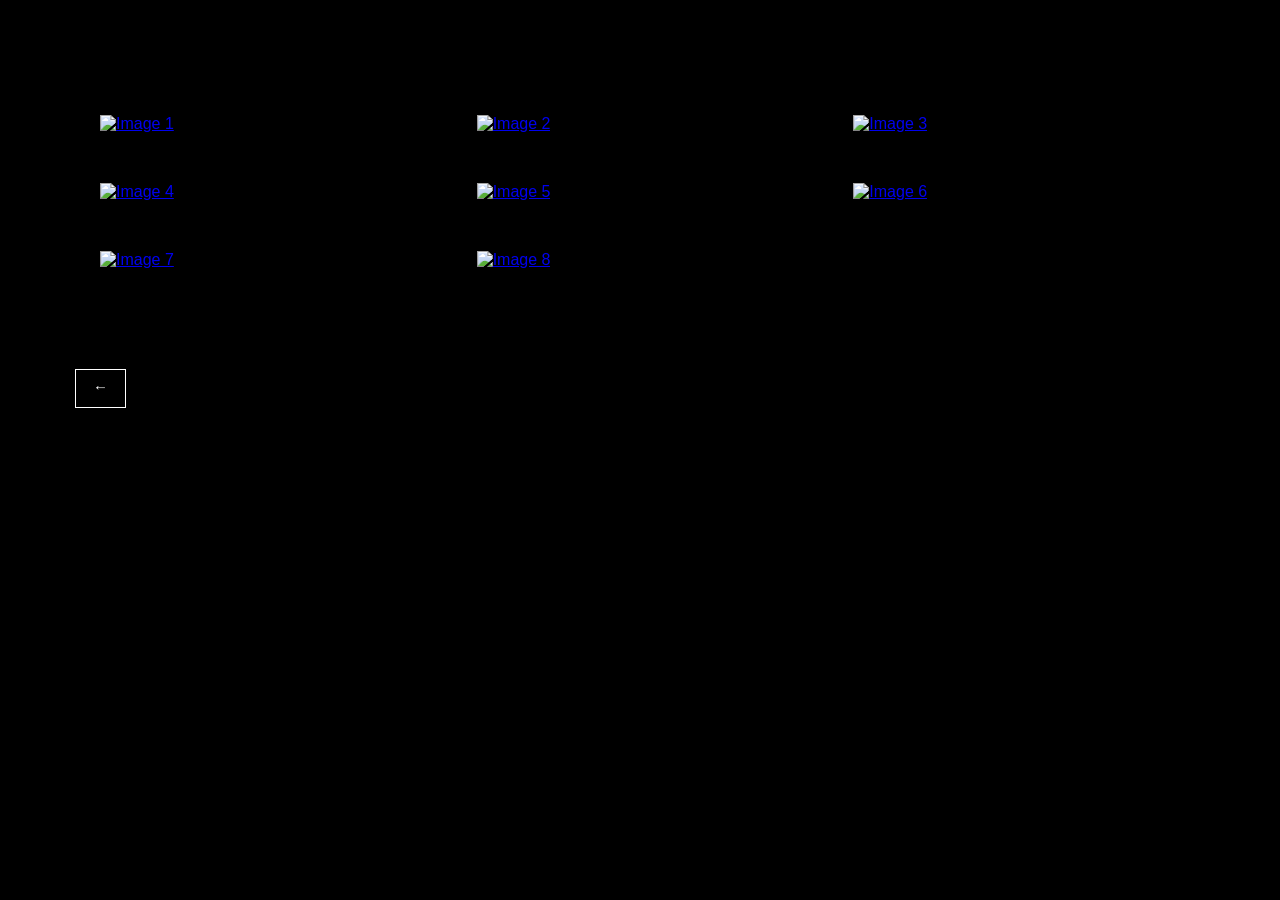
==== candy.html @ 600795a2 "Add files via upload" ====
<!DOCTYPE html>
<html lang="en">
<head>
    <meta charset="UTF-8">
    <meta name="viewport" content="width=device-width, initial-scale=1.0">
    <title>neon</title>
    <link rel="stylesheet" href="candy.css">
</head>
<body>
    <div class="gallery">
        <a href="https://64.media.tumblr.com/5ebe00306300b073bfb0b25249c6fc75/8ffbe9b317600bc9-e5/s1280x1920/0c20a6069d7f70df2efcd0a7466936439212756a.pnj" class="gallery-item"><img src="https://64.media.tumblr.com/5ebe00306300b073bfb0b25249c6fc75/8ffbe9b317600bc9-e5/s1280x1920/0c20a6069d7f70df2efcd0a7466936439212756a.pnj" alt="Image 1"></a>
        <a href="https://64.media.tumblr.com/38f619bbc521ac18054542fcfedfb82a/4063a2a4cc778157-ac/s1280x1920/e2622bc1ad05dc41f113873966363d998c28afbb.pnj" class="gallery-item"><img src="https://64.media.tumblr.com/38f619bbc521ac18054542fcfedfb82a/4063a2a4cc778157-ac/s1280x1920/e2622bc1ad05dc41f113873966363d998c28afbb.pnj" alt="Image 2"></a>
        <a href="https://64.media.tumblr.com/822056abeb2a1ed71d6ada98780ab756/4063a2a4cc778157-40/s1280x1920/1244c19ab27ba7117e78c2740e571c7bf8c7db22.pnj" class="gallery-item"><img src="https://64.media.tumblr.com/822056abeb2a1ed71d6ada98780ab756/4063a2a4cc778157-40/s1280x1920/1244c19ab27ba7117e78c2740e571c7bf8c7db22.pnj" alt="Image 3"></a>
        <a href="https://64.media.tumblr.com/18376125e5f81352188fc540df9ecd5f/4063a2a4cc778157-49/s1280x1920/cdb51ee23df83deaf1aeb97dccd04ea630c825ac.pnj" class="gallery-item"><img src="https://64.media.tumblr.com/18376125e5f81352188fc540df9ecd5f/4063a2a4cc778157-49/s1280x1920/cdb51ee23df83deaf1aeb97dccd04ea630c825ac.pnj" alt="Image 4"></a>
        <a href="https://64.media.tumblr.com/eccba674ad9de5221ead80e6cf461922/4063a2a4cc778157-32/s1280x1920/3736e6ba0cc01fd934c2cf614e786f0cf0756d1c.pnj" class="gallery-item"><img src="https://64.media.tumblr.com/eccba674ad9de5221ead80e6cf461922/4063a2a4cc778157-32/s1280x1920/3736e6ba0cc01fd934c2cf614e786f0cf0756d1c.pnj" alt="Image 5"></a>
        <a href="https://64.media.tumblr.com/1672781a8e238159c9840d53be3ec628/4063a2a4cc778157-dd/s1280x1920/b9b94cbf8c824ddb5d5ba4b2f0ebb15a151bb85b.pnj" class="gallery-item"><img src="https://64.media.tumblr.com/1672781a8e238159c9840d53be3ec628/4063a2a4cc778157-dd/s1280x1920/b9b94cbf8c824ddb5d5ba4b2f0ebb15a151bb85b.pnj" alt="Image 6"></a>
        <a href="https://64.media.tumblr.com/cc559af626585dcedd9c51163de5966f/4063a2a4cc778157-04/s1280x1920/9df11b1c1739104500999026a67eb45782451540.pnj" class="gallery-item"><img src="https://64.media.tumblr.com/cc559af626585dcedd9c51163de5966f/4063a2a4cc778157-04/s1280x1920/9df11b1c1739104500999026a67eb45782451540.pnj" alt="Image 7"></a>
        <a href="https://64.media.tumblr.com/121666c73499cb5b9876f91e0073d6b5/4063a2a4cc778157-82/s1280x1920/abf79fe68403b0b2e38d9fcf7c005c73d8f90b8d.pnj" class="gallery-item"><img src="https://64.media.tumblr.com/121666c73499cb5b9876f91e0073d6b5/4063a2a4cc778157-82/s1280x1920/abf79fe68403b0b2e38d9fcf7c005c73d8f90b8d.pnj" alt="Image 8"></a>
    </div>
    <div>
        <a id="linkhome" href="/gallery.html">
            <button id="butonhome">←</button>
        </a>
    </div>
</body>
</html
---- candy.css ----
body {
    margin: 0;
    font-family: Arial, sans-serif;
    background-color: black;
}

.gallery {
    display: grid;
    grid-template-columns: repeat(auto-fill, minmax(250px, 1fr));
    grid-gap: 50px;
    padding: 100px;
    margin-top: 15px;
}

.gallery-item {
    display: block;
    overflow: hidden;
    position: relative;
}

.gallery-item img {
    width: 100%;
    height: auto;
    transition: transform 0.2s;
}

.gallery-item:hover img {
    transform: scale(1.1);
}

#linkhome {
    text-decoration: none;
    display: inline-block;
}

#butonhome {
    background-color: black;
    border: 1px solid white;
    padding: 10px 20px;
    color: white;
    font-size: 15px;
    cursor: pointer;
    transition: background-color 0.3s ease;
    font-family: "Lucida Console", "Courier New", monospace;
    margin-bottom: 50px;
    margin-left: 75px;
}

#butonhome:hover {
    background-color: white;
    color: black;
}
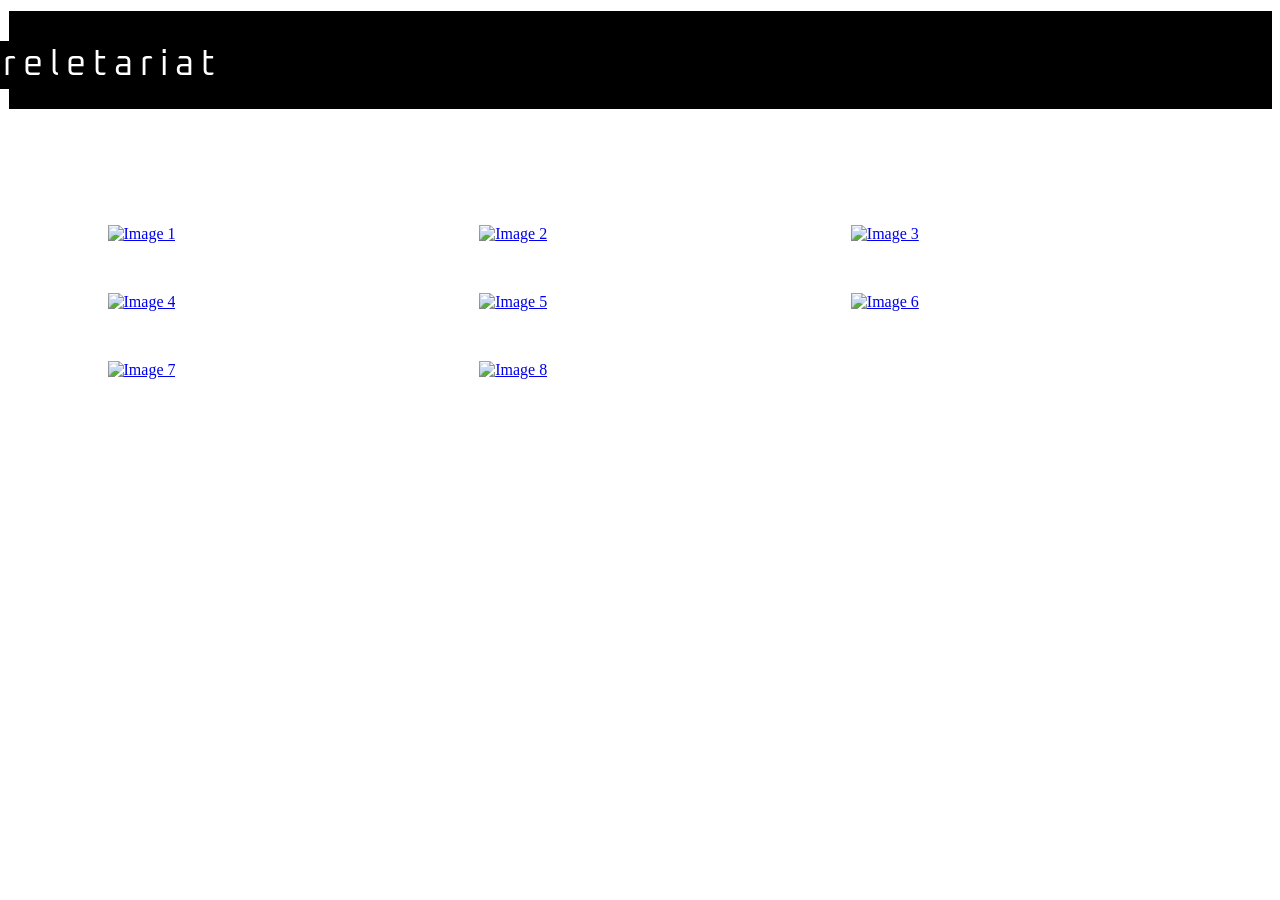
==== commit 4ac3ec17: "Add files via upload" ====
--- a/candy.html
+++ b/candy.html
@@ -2,25 +2,54 @@
 <html lang="en">
 <head>
     <meta charset="UTF-8">
+    <meta http-equiv="X-UA-Compatible" content="IE=edge">
     <meta name="viewport" content="width=device-width, initial-scale=1.0">
-    <title>neon</title>
-    <link rel="stylesheet" href="candy.css">
+    <link href="https://fonts.googleapis.com/css2?family=Oxanium:wght@400;700&display=swap" rel="stylesheet">
+    <link href="styles.css" rel="stylesheet">
+    <title>CANDY</title>
 </head>
 <body>
-    <div class="gallery">
-        <a href="https://64.media.tumblr.com/5ebe00306300b073bfb0b25249c6fc75/8ffbe9b317600bc9-e5/s1280x1920/0c20a6069d7f70df2efcd0a7466936439212756a.pnj" class="gallery-item"><img src="https://64.media.tumblr.com/5ebe00306300b073bfb0b25249c6fc75/8ffbe9b317600bc9-e5/s1280x1920/0c20a6069d7f70df2efcd0a7466936439212756a.pnj" alt="Image 1"></a>
-        <a href="https://64.media.tumblr.com/38f619bbc521ac18054542fcfedfb82a/4063a2a4cc778157-ac/s1280x1920/e2622bc1ad05dc41f113873966363d998c28afbb.pnj" class="gallery-item"><img src="https://64.media.tumblr.com/38f619bbc521ac18054542fcfedfb82a/4063a2a4cc778157-ac/s1280x1920/e2622bc1ad05dc41f113873966363d998c28afbb.pnj" alt="Image 2"></a>
-        <a href="https://64.media.tumblr.com/822056abeb2a1ed71d6ada98780ab756/4063a2a4cc778157-40/s1280x1920/1244c19ab27ba7117e78c2740e571c7bf8c7db22.pnj" class="gallery-item"><img src="https://64.media.tumblr.com/822056abeb2a1ed71d6ada98780ab756/4063a2a4cc778157-40/s1280x1920/1244c19ab27ba7117e78c2740e571c7bf8c7db22.pnj" alt="Image 3"></a>
-        <a href="https://64.media.tumblr.com/18376125e5f81352188fc540df9ecd5f/4063a2a4cc778157-49/s1280x1920/cdb51ee23df83deaf1aeb97dccd04ea630c825ac.pnj" class="gallery-item"><img src="https://64.media.tumblr.com/18376125e5f81352188fc540df9ecd5f/4063a2a4cc778157-49/s1280x1920/cdb51ee23df83deaf1aeb97dccd04ea630c825ac.pnj" alt="Image 4"></a>
-        <a href="https://64.media.tumblr.com/eccba674ad9de5221ead80e6cf461922/4063a2a4cc778157-32/s1280x1920/3736e6ba0cc01fd934c2cf614e786f0cf0756d1c.pnj" class="gallery-item"><img src="https://64.media.tumblr.com/eccba674ad9de5221ead80e6cf461922/4063a2a4cc778157-32/s1280x1920/3736e6ba0cc01fd934c2cf614e786f0cf0756d1c.pnj" alt="Image 5"></a>
-        <a href="https://64.media.tumblr.com/1672781a8e238159c9840d53be3ec628/4063a2a4cc778157-dd/s1280x1920/b9b94cbf8c824ddb5d5ba4b2f0ebb15a151bb85b.pnj" class="gallery-item"><img src="https://64.media.tumblr.com/1672781a8e238159c9840d53be3ec628/4063a2a4cc778157-dd/s1280x1920/b9b94cbf8c824ddb5d5ba4b2f0ebb15a151bb85b.pnj" alt="Image 6"></a>
-        <a href="https://64.media.tumblr.com/cc559af626585dcedd9c51163de5966f/4063a2a4cc778157-04/s1280x1920/9df11b1c1739104500999026a67eb45782451540.pnj" class="gallery-item"><img src="https://64.media.tumblr.com/cc559af626585dcedd9c51163de5966f/4063a2a4cc778157-04/s1280x1920/9df11b1c1739104500999026a67eb45782451540.pnj" alt="Image 7"></a>
-        <a href="https://64.media.tumblr.com/121666c73499cb5b9876f91e0073d6b5/4063a2a4cc778157-82/s1280x1920/abf79fe68403b0b2e38d9fcf7c005c73d8f90b8d.pnj" class="gallery-item"><img src="https://64.media.tumblr.com/121666c73499cb5b9876f91e0073d6b5/4063a2a4cc778157-82/s1280x1920/abf79fe68403b0b2e38d9fcf7c005c73d8f90b8d.pnj" alt="Image 8"></a>
+    <div>
+        <div class="navbar" style="background-color: black; color: whitesmoke;">
+            <a href="https://www.instagram.com/goreletariat/"><button id="custom-button1" style="font-family: Oxanium, sans-serif;">@goreletariat</button></a>
+            <button id="custom-button-menu" style="font-family: Oxanium, sans-serif;" onclick="handleToggleNav()">☰</button>
+        </div>
+        <div class="nav-menu" id="navMenu">
+            <div>
+                <a href="https://mintable.app/u/goreletariat"><button id="custom-button2" style="font-family: Oxanium, sans-serif;">Buy my NFTs!</button></a>
+            </div>
+            <div>
+                <a href="https://anaisportfolio.github.io/"><button id="custom-button2" style="font-family: Oxanium, sans-serif;">DEV Portfolio</button></a>
+            </div>
+            <div>
+                <a href="/contact.html"><button id="custom-button2" style="font-family: Oxanium, sans-serif;">Contact</button></a>
+            </div>
+            <div>
+                <a href="/index.html"><button id="custom-button2" style="font-family: Oxanium, sans-serif;">Home</button></a>
+            </div>
+        </div>
+        <div class="gallery">
+            <a href="https://64.media.tumblr.com/5ebe00306300b073bfb0b25249c6fc75/8ffbe9b317600bc9-e5/s1280x1920/0c20a6069d7f70df2efcd0a7466936439212756a.pnj" class="gallery-item"><img src="https://64.media.tumblr.com/5ebe00306300b073bfb0b25249c6fc75/8ffbe9b317600bc9-e5/s1280x1920/0c20a6069d7f70df2efcd0a7466936439212756a.pnj" alt="Image 1"></a>
+            <a href="https://64.media.tumblr.com/38f619bbc521ac18054542fcfedfb82a/4063a2a4cc778157-ac/s1280x1920/e2622bc1ad05dc41f113873966363d998c28afbb.pnj" class="gallery-item"><img src="https://64.media.tumblr.com/38f619bbc521ac18054542fcfedfb82a/4063a2a4cc778157-ac/s1280x1920/e2622bc1ad05dc41f113873966363d998c28afbb.pnj" alt="Image 2"></a>
+            <a href="https://64.media.tumblr.com/822056abeb2a1ed71d6ada98780ab756/4063a2a4cc778157-40/s1280x1920/1244c19ab27ba7117e78c2740e571c7bf8c7db22.pnj" class="gallery-item"><img src="https://64.media.tumblr.com/822056abeb2a1ed71d6ada98780ab756/4063a2a4cc778157-40/s1280x1920/1244c19ab27ba7117e78c2740e571c7bf8c7db22.pnj" alt="Image 3"></a>
+            <a href="https://64.media.tumblr.com/18376125e5f81352188fc540df9ecd5f/4063a2a4cc778157-49/s1280x1920/cdb51ee23df83deaf1aeb97dccd04ea630c825ac.pnj" class="gallery-item"><img src="https://64.media.tumblr.com/18376125e5f81352188fc540df9ecd5f/4063a2a4cc778157-49/s1280x1920/cdb51ee23df83deaf1aeb97dccd04ea630c825ac.pnj" alt="Image 4"></a>
+            <a href="https://64.media.tumblr.com/eccba674ad9de5221ead80e6cf461922/4063a2a4cc778157-32/s1280x1920/3736e6ba0cc01fd934c2cf614e786f0cf0756d1c.pnj" class="gallery-item"><img src="https://64.media.tumblr.com/eccba674ad9de5221ead80e6cf461922/4063a2a4cc778157-32/s1280x1920/3736e6ba0cc01fd934c2cf614e786f0cf0756d1c.pnj" alt="Image 5"></a>
+            <a href="https://64.media.tumblr.com/1672781a8e238159c9840d53be3ec628/4063a2a4cc778157-dd/s1280x1920/b9b94cbf8c824ddb5d5ba4b2f0ebb15a151bb85b.pnj" class="gallery-item"><img src="https://64.media.tumblr.com/1672781a8e238159c9840d53be3ec628/4063a2a4cc778157-dd/s1280x1920/b9b94cbf8c824ddb5d5ba4b2f0ebb15a151bb85b.pnj" alt="Image 6"></a>
+            <a href="https://64.media.tumblr.com/cc559af626585dcedd9c51163de5966f/4063a2a4cc778157-04/s1280x1920/9df11b1c1739104500999026a67eb45782451540.pnj" class="gallery-item"><img src="https://64.media.tumblr.com/cc559af626585dcedd9c51163de5966f/4063a2a4cc778157-04/s1280x1920/9df11b1c1739104500999026a67eb45782451540.pnj" alt="Image 7"></a>
+            <a href="https://64.media.tumblr.com/121666c73499cb5b9876f91e0073d6b5/4063a2a4cc778157-82/s1280x1920/abf79fe68403b0b2e38d9fcf7c005c73d8f90b8d.pnj" class="gallery-item"><img src="https://64.media.tumblr.com/121666c73499cb5b9876f91e0073d6b5/4063a2a4cc778157-82/s1280x1920/abf79fe68403b0b2e38d9fcf7c005c73d8f90b8d.pnj" alt="Image 8"></a>
+        </div>
     </div>
-    <div>
-        <a id="linkhome" href="/gallery.html">
-            <button id="butonhome">←</button>
-        </a>
-    </div>
+
+    <script>
+        function handleToggleNav() {
+            var navMenu = document.getElementById("navMenu");
+            if (navMenu.style.display === "none") {
+                navMenu.style.display = "flex";
+            } else {
+                navMenu.style.display = "none";
+            }
+        }
+
+    </script>
 </body>
-</html+</html>
--- a/styles.css
+++ b/styles.css
@@ -0,0 +1,408 @@
+body {
+    background-image: url('https://media.giphy.com/media/v1.Y2lkPTc5MGI3NjExYjVzZW9rOG5weWo2Z3lheDh4OW8wODVkbXBrdDVpZTA0OXpzNnNvNSZlcD12MV9pbnRlcm5hbF9naWZfYnlfaWQmY3Q9Zw/wM4sp7NnO0qPEeYHLF/giphy.gif');
+    background-size: contain;
+    background-size: calc(35% - 7.5px);
+    background-repeat: repeat;
+    margin: 0;
+    padding: 0;
+    box-sizing: border-box;
+    color: whitesmoke;
+    margin-top: 15px;
+    margin-left: 7.5px;
+    margin-right: 7.5px;
+}
+
+.navbar {
+    display: flex;
+    justify-content: center;
+    border: 1.5px solid white;
+    padding: 15px;
+    margin-top: -5px;
+}
+.nav-menu {
+    display: flex;
+    flex-direction: row;
+    align-items: center;
+    margin-top: 12.5px; 
+    margin-left: 275px;
+    display: none;
+}
+
+#custom-button1 {
+    background-color: black;
+    border: 1px solid black;
+    color: white;
+    transition: background-color 0.5s ease;
+    font-size: 35px; 
+    font-family: Oxanium, sans-serif; 
+    letter-spacing: 7px; cursor: 
+    pointer; margin-top: 15px;
+    
+}
+
+#custom-button1:hover {
+    color: grey;
+}
+
+#custom-button-menu {
+    background-color: black;
+    border: 1px solid black;
+    color: white;
+    transition: background-color 0.5s ease;
+    margin-left: 1085px; 
+    font-size: 50px; 
+    font-family: Oxanium, sans-serif; 
+    cursor: pointer;
+}
+
+#custom-button-menu:hover {
+    color: #b1dffc;
+}
+
+#custom-button2 {
+    background-color: black;
+    color: white;
+    border: 0.1px solid white;
+    padding: 10px 20px;
+    border-radius: 10px;
+    transition: background-color 0.5s ease;
+    flex: 1; 
+    margin-right: 60px; 
+    font-family: Oxanium, sans-serif; 
+    font-size: 30px; 
+    cursor: pointer;
+}
+
+#custom-button2:hover {
+    color: #2e2e2e;
+    background-color: black;
+    border: 0.1px solid grey;
+}
+
+#custom-button3 {
+    background-color: black;
+    color: white;
+    border: 0.1px solid white;
+    padding: 30px 45px;
+    border-radius: 10px;
+    transition: background-color 0.5s ease;
+    text-align: center; 
+    font-size: 47.5px; 
+    font-family: Oxanium, sans-serif; 
+    letter-spacing: 15px; word-spacing: 15px; 
+    margin-top: 200px; 
+    cursor: pointer;
+}
+
+#custom-button3:hover {
+    color: #b1dffc;
+    background-color: black;
+    border: 0.1px solid #b1dffc;
+}
+
+#custom-button4 {
+    background-color: black;
+    color: white;
+    border: 0.1px solid black;
+    padding: 35px 50px;
+    border-radius: 10px;
+    transition: background-color 0.5s ease;
+    text-align: center; 
+    font-size: 30px; 
+    font-family: Oxanium, sans-serif; 
+    letter-spacing: 15px; 
+    word-spacing: 15px; 
+    margin-top: 100px;
+}
+
+#custom-button5 {
+    background-color: black;
+    color: white;
+    border: 0.1px solid white;
+    padding: 10px 20px;
+    border-radius: 10px;
+    transition: background-color 0.5s ease;
+    text-align: center; 
+    font-size: 30px; 
+    font-family: Oxanium, sans-serif; 
+    letter-spacing: 15px; 
+    word-spacing: 15px; 
+    margin-top: 70px; 
+    cursor: pointer;
+}
+
+#custom-button5:hover {
+    color: #b1dffc;
+    background-color: black;
+    border: 0.1px solid #b1dffc;
+}
+
+#custom-button6 {
+    background-color: black;
+    color: white;
+    border: 1px solid white;
+    padding: 20px 40px;
+    border-radius: 10px;
+    transition: background-color 0.5s ease;
+    line-height: 30px;
+    font-weight: 700;
+    text-align: center; 
+    font-size: 25px; 
+    font-family: Oxanium, sans-serif; 
+    letter-spacing: 5px; 
+    word-spacing: 2.5px; 
+    margin-top: 100px; 
+    cursor: pointer;
+}
+
+#custom-button6:hover {
+    color: #ff4444;
+    border: 1px solid #ff4444;
+}
+
+.button-container {
+    display: grid;
+    grid-template-columns: repeat(auto-fill, minmax(380px, 1fr));
+    grid-gap: 0px;
+    padding: 35px 35px;
+}
+
+.button-container-item {
+    display: block;
+    overflow: hidden;
+    position: relative;
+    margin-left: 35px;
+    margin-right: 35px;
+}
+
+.element-container {
+    display: flex; 
+    flex-direction: row; 
+    justify-content: center; 
+    justify-items: center; 
+    margin-top: 85px;
+}
+
+#custom-button7 {
+    background-color: black;
+    color: white;
+    border: 1px solid white;
+    padding: 20px 40px;
+    border-radius: 1000px;
+    transition: background-color 0.5s ease;
+    line-height: 30px;
+    font-weight: 700;
+    text-align: center; 
+    font-size: 25px; 
+    font-family: Oxanium, sans-serif; 
+    letter-spacing: 5px; 
+    word-spacing: 2.5px; 
+    margin-top: 100px; 
+    cursor: pointer;
+}
+
+#custom-button7:hover {
+    color: #d1fece;
+    border: 1px solid #729d5e;
+}
+
+.gallery {
+    display: grid;
+    grid-template-columns: repeat(auto-fill, minmax(250px, 1fr));
+    grid-gap: 50px;
+    padding: 100px;
+    margin-top: 15px;
+}
+
+.gallery-item {
+    display: block;
+    overflow: hidden;
+    position: relative;
+}
+
+.gallery-item img {
+    width: 100%;
+    height: auto;
+    transition: transform 0.2s;
+}
+
+.gallery-item:hover img {
+    transform: scale(1.1);
+}
+
+@media only screen and (max-width: 600px) {
+    
+    body {
+        background-image: url('https://media.giphy.com/media/v1.Y2lkPTc5MGI3NjExYjVzZW9rOG5weWo2Z3lheDh4OW8wODVkbXBrdDVpZTA0OXpzNnNvNSZlcD12MV9pbnRlcm5hbF9naWZfYnlfaWQmY3Q9Zw/wM4sp7NnO0qPEeYHLF/giphy.gif');
+        background-size: calc(55% - 10px);
+        background-repeat: repeat;
+        margin: 0;
+        padding: 0;
+        box-sizing: border-box;
+        color: whitesmoke;
+        margin-top: 15px;
+        margin-left: 7.5px;
+        margin-right: 7.5px;
+    }
+    
+    .navbar {
+        display: flex;
+        justify-content: center;
+        border: 1.5px solid white;
+        padding: 15px;
+        margin-top: -5px;
+    }
+    .nav-menu {
+        display: flex;
+        flex-direction: column;
+        align-items: end;
+        margin-top: 17.5px; 
+        margin-left: 40px;
+        display: none;
+    }
+
+    #custom-button1 {
+        background-color: black;
+        border: 1px solid black;
+        color: white;
+        transition: background-color 0.5s ease;
+        font-size: 16px; 
+        font-family: Oxanium, sans-serif; 
+        letter-spacing: 2.5px;
+        margin-top: 5px; 
+        cursor: pointer;      
+    }
+    
+    #custom-button-menu {
+        background-color: black;
+        border: 1px solid black;
+        color: white;
+        transition: background-color 0.5s ease;
+        margin-left: 150px; 
+        font-size: 25px; 
+        font-family: Oxanium, sans-serif; 
+        cursor: pointer;
+    }
+
+    #custom-button2 {
+        background-color: black;
+        color: white;
+        border: 0.1px solid white;
+        padding: 10px 20px;
+        border-radius: 10px;
+        transition: background-color 0.5s ease;
+        flex: 1; 
+        margin-bottom: 45px;
+        margin-right: -0.5px;
+        font-family: Oxanium, sans-serif; 
+        font-size: 22.5px; 
+        cursor: pointer;
+    }
+
+    #custom-button3 {
+        background-color: black;
+        color: white;
+        border: 0.1px solid white;
+        padding: 20px 35px;
+        line-height: 42.5px;
+        border-radius: 10px;
+        transition: background-color 0.5s ease;
+        text-align: center; 
+        font-size: 30px; 
+        font-family: Oxanium, sans-serif; 
+        letter-spacing: 15px; word-spacing: 15px; 
+        margin-top: 75px; 
+        cursor: pointer;
+    }
+
+    .button-container {
+        display: grid;
+        grid-template-columns: repeat(auto-fill, minmax(180px, 1fr));
+        grid-gap: 0px;
+        padding: 10px 10px;
+    }
+    
+    .button-container-item {
+        display: block;
+        overflow: hidden;
+        position: relative;
+        margin-left: 10px;
+        margin-right: 10px;
+    }
+
+    #custom-button4 {
+        background-color: black;
+        color: white;
+        border: 0.1px solid black;
+        padding: 5px 10px;
+        border-radius: 10px;
+        transition: background-color 0.5s ease;
+        text-align: center; 
+        font-size: 20px; 
+        font-family: Oxanium, sans-serif; 
+        letter-spacing: 4px; 
+        word-spacing: 4px; 
+        margin-top: 150px;
+    }
+    
+    #custom-button5 {
+        background-color: black;
+        color: white;
+        border: 0.1px solid white;
+        padding: 10px 20px;
+        border-radius: 10px;
+        transition: background-color 0.5s ease;
+        text-align: center; 
+        font-size: 22.5px; 
+        font-family: Oxanium, sans-serif; 
+        letter-spacing: 5px; 
+        word-spacing: 5px; 
+        margin-top: 70px; 
+        cursor: pointer;
+    }
+
+    #custom-button6 {
+        background-color: black;
+        color: white;
+        border: 1px solid white;
+        padding: 40px 5px;
+        border-radius: 10px;
+        transition: background-color 0.5s ease;
+        line-height: 20px;
+        font-weight: 700;
+        text-align: center; 
+        font-size: 13px; 
+        font-family: Oxanium, sans-serif; 
+        letter-spacing: 2.5px; 
+        word-spacing: 1px; 
+        margin-top: 80px; 
+        cursor: pointer;
+    }
+
+    .element-container {
+        display: flex; 
+        flex-direction: column; 
+        justify-content: center; 
+        justify-items: center;
+        align-items: center; 
+        margin-top: 0px;
+    }
+
+    #custom-button7 {
+        background-color: black;
+        color: white;
+        border: 1px solid white;
+        padding: 10px 30px;
+        border-radius: 1000px;
+        transition: background-color 0.5s ease;
+        font-weight: bolder;
+        text-align: center; 
+        font-size: 40px; 
+        font-family: Oxanium, sans-serif; 
+        letter-spacing: 5px; 
+        word-spacing: 2.5px; 
+        margin-bottom: 0px;
+        cursor: pointer;
+    }
+
+}
